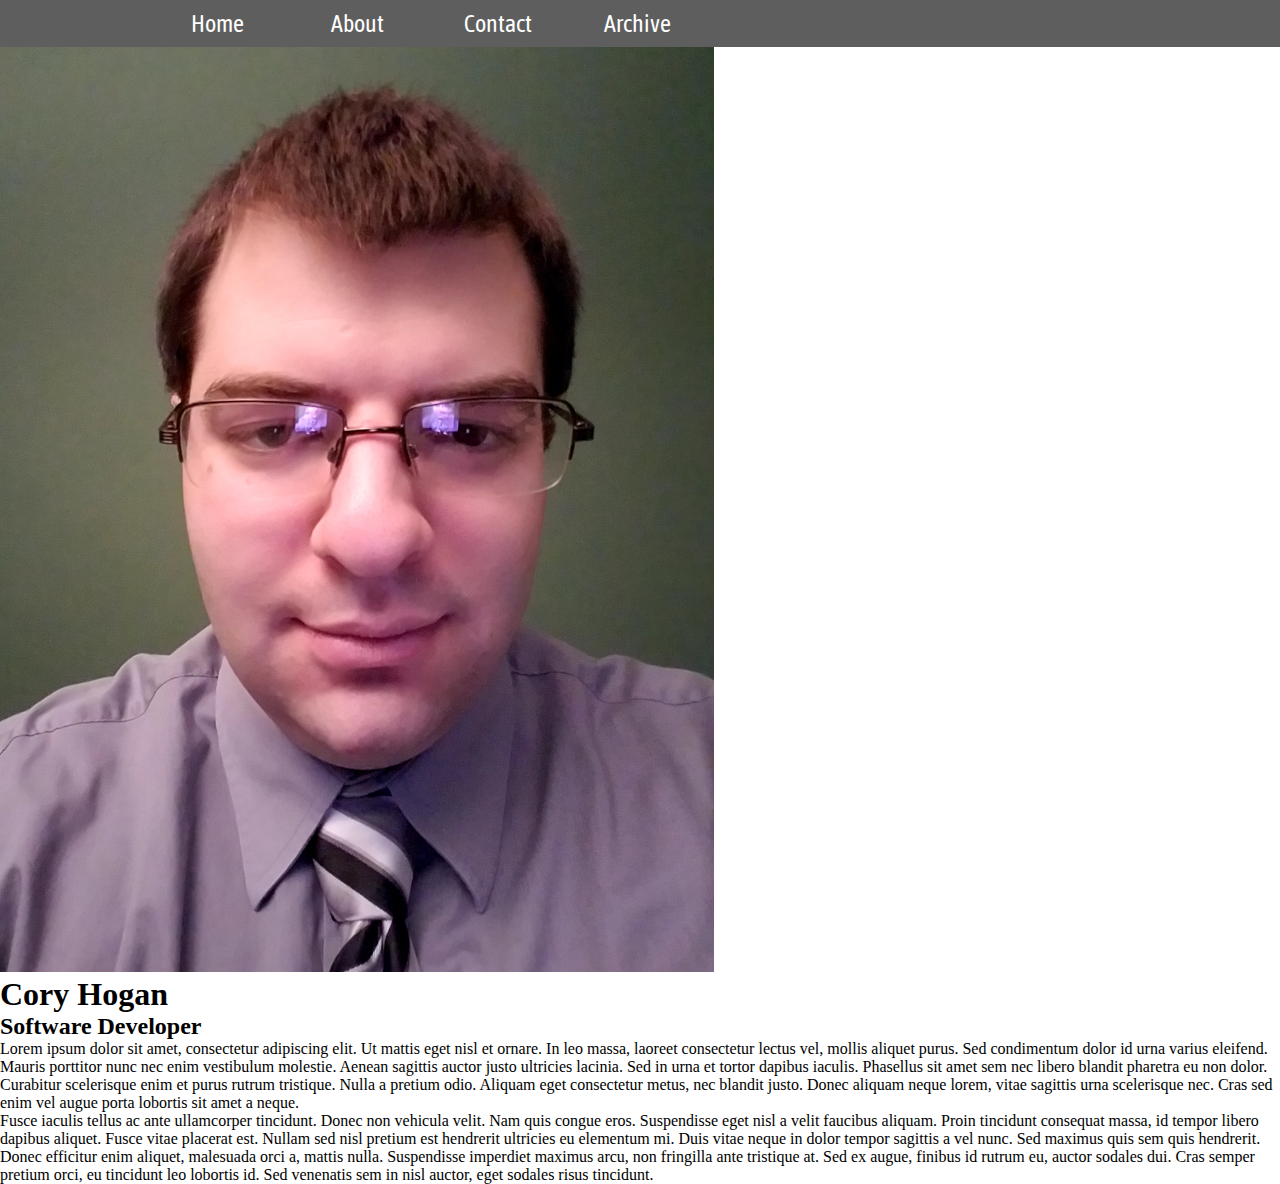
==== about.html @ 2fe5cc15 "Major reorganization" ====
<!DOCTYPE html>
<html lang="en">

<head>
    <meta charset="UTF-8">
    <meta name="viewport" content="width=device-width, initial-scale=1.0">
    <meta http-equiv="X-UA-Compatible" content="ie=edge">
    <link rel="stylesheet" href="style.css">
    <link rel="stylesheet" href="about.css">
    <link href="https://fonts.googleapis.com/css?family=Asap+Condensed" rel="stylesheet">
    <link href="https://fonts.googleapis.com/css?family=Roboto" rel="stylesheet">
    <link href="https://fonts.googleapis.com/css?family=Oswald" rel="stylesheet">
    <script type="text/javascript" src="jquery-3.2.1.min.js" defer></script>
    <script type="text/javascript" src="index.js" defer></script>
    <title>About</title>
</head>

<body>
    <div id="container">
        <div id="nav-bar">
            <div id="nav-bar-filler-left"></div>
            <div id="nav-menu-container">
                <a href="#" class="menu-item">Home</a>
                <a href="about.html" class="menu-item">About</a>
                <a href="#" class="menu-item">Contact</a>
                <a href="#" class="menu-item">Archive</a>
            </div>
            <div id="nav-bar-filler-right"></div>
        </div>
        <div id="content-container">
            <div id="about-content">
                <div id="intro">
                    <img id="portrait" src="res/portrait.png" alt="portrait">
                    <h1>Cory Hogan</h1>
                    <h2>Software Developer</h2>
                </div>
                <div id="description">
                    <p>
                        Lorem ipsum dolor sit amet, consectetur adipiscing elit. Ut mattis eget nisl et ornare. In leo massa, laoreet consectetur
                        lectus vel, mollis aliquet purus. Sed condimentum dolor id urna varius eleifend. Mauris porttitor
                        nunc nec enim vestibulum molestie. Aenean sagittis auctor justo ultricies lacinia. Sed in urna et
                        tortor dapibus iaculis. Phasellus sit amet sem nec libero blandit pharetra eu non dolor. Curabitur
                        scelerisque enim et purus rutrum tristique. Nulla a pretium odio. Aliquam eget consectetur metus,
                        nec blandit justo. Donec aliquam neque lorem, vitae sagittis urna scelerisque nec. Cras sed enim
                        vel augue porta lobortis sit amet a neque.
                    </p>
                    <p>
                        Fusce iaculis tellus ac ante ullamcorper tincidunt. Donec non vehicula velit. Nam quis congue eros. Suspendisse eget nisl
                        a velit faucibus aliquam. Proin tincidunt consequat massa, id tempor libero dapibus aliquet. Fusce
                        vitae placerat est. Nullam sed nisl pretium est hendrerit ultricies eu elementum mi. Duis vitae neque
                        in dolor tempor sagittis a vel nunc. Sed maximus quis sem quis hendrerit. Donec efficitur enim aliquet,
                        malesuada orci a, mattis nulla. Suspendisse imperdiet maximus arcu, non fringilla ante tristique
                        at. Sed ex augue, finibus id rutrum eu, auctor sodales dui. Cras semper pretium orci, eu tincidunt
                        leo lobortis id. Sed venenatis sem in nisl auctor, eget sodales risus tincidunt.
                    </p>
                </div>
            </div>
        </div>
    </div>
</body>

</html>
---- style.css ----
*,
*:before,
*:after {
    -webkit-box-sizing: border-box;
    -moz-box-sizing: border-box;
    box-sizing: border-box;
    margin: 0;
    padding: 0;
}

#container {
    min-width: 400px;
}

#nav-bar {
    width: 100%;
    padding: 0 5px 0 5px;
    display: flex;
    flex-flow: row wrap;
    justify-content: center;
    background: #5E5E5E;
}

#nav-menu-container {
    display: flex;
    flex-flow: row wrap;
    justify-content: center;
    flex: 0 1 auto;
}

#nav-bar-filler-right {
    height: 0;
    flex: 4 1 1px;
}

#nav-bar-filler-left {
    height: 0;
    flex: 1 1 1px;
}

.menu-item {
    font-family: 'Asap Condensed', sans-serif;
    font-size: 24px;
    color: white;
    padding-top: 10px;
    padding-bottom: 10px;
    text-align: center;
    cursor: pointer;
    width: 140px;
    text-decoration: none;
}

.menu-item:hover {
    background: #444444;
}

#content-container {
    width: 100%;
    display: flex;
    justify-content: center;
}

#content {
    /* margin: 0 auto; */
    padding: 30px 10px 10px 10px;
    flex: 0 1 1200px;
    display: flex;
    flex-wrap: wrap-reverse;
}

#text-area {
    font-family: 'Roboto', sans-serif;
    font-size: 16px;
    flex: 999 1 600px;
    margin: 0 20px;
    color: #313131;
}

#text-area h1 {
    font-family: 'Oswald', sans-serif;
    font-size: 36px;
    margin-bottom: 16px;
}

#text-area h2 {
    font-family: 'Oswald', sans-serif;
    font-size: 26px;
}

#text-area p {
    margin-top: 16px;
    margin-bottom: 16px;
}

#text-area .quote {
    font-style: italic;
    margin: 16px;
}

#text-area .insert-img {
    margin-top: 10px;
    margin-right: 10px;
    width: auto;
    max-width: 300px;
    height: auto;
    float: left;
}

#index {
    font-family: 'Asap Condensed', sans-serif;
    font-size: 20px;
    flex: 1 0 auto;
    margin: 0 20px;
    margin-bottom: 20px;
}

#index,
#index * {
    list-style-type: none;
}

#index>li ul {
    display: none;
}

#index>li>ul>li {
    padding-left: 20px;
}

#index>li>ul>li>ul>li {
    padding-left: 20px;
}

.show-children>ul {
    display: block !important;
}

#index li>div:first-child {
    width: 100%;
    cursor: pointer;
    user-select: none;
    background: #5E5E5E;
    color: white;
    padding: 5px 10px;
    margin: 0 0 5px 0;
}

#index li:last-child>div>:first-child {
    margin: 0;
}

#index a {
    text-decoration: none;
    color: white;
}

#index li>div:first-child:hover {
    background: #444444;
}
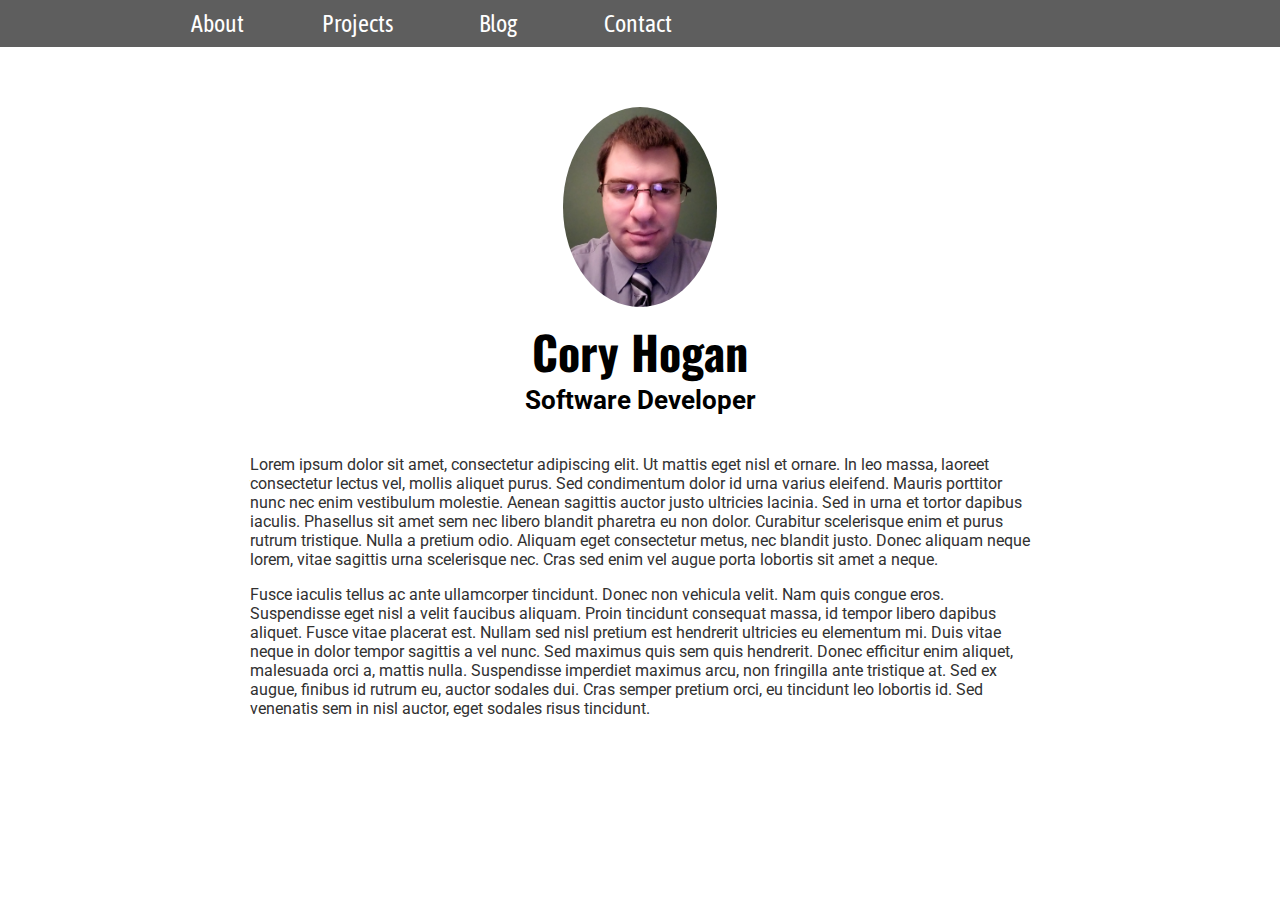
==== commit 1668a1b8: "finshed nav bar" ====
--- a/about.html
+++ b/about.html
@@ -5,13 +5,11 @@
     <meta charset="UTF-8">
     <meta name="viewport" content="width=device-width, initial-scale=1.0">
     <meta http-equiv="X-UA-Compatible" content="ie=edge">
-    <link rel="stylesheet" href="style.css">
-    <link rel="stylesheet" href="about.css">
+    <link rel="stylesheet" href="style/style.css">
+    <link rel="stylesheet" href="style/about.css">
     <link href="https://fonts.googleapis.com/css?family=Asap+Condensed" rel="stylesheet">
     <link href="https://fonts.googleapis.com/css?family=Roboto" rel="stylesheet">
     <link href="https://fonts.googleapis.com/css?family=Oswald" rel="stylesheet">
-    <script type="text/javascript" src="jquery-3.2.1.min.js" defer></script>
-    <script type="text/javascript" src="index.js" defer></script>
     <title>About</title>
 </head>
 
@@ -20,10 +18,10 @@
         <div id="nav-bar">
             <div id="nav-bar-filler-left"></div>
             <div id="nav-menu-container">
-                <a href="#" class="menu-item">Home</a>
                 <a href="about.html" class="menu-item">About</a>
-                <a href="#" class="menu-item">Contact</a>
-                <a href="#" class="menu-item">Archive</a>
+                <a href="projects.html" class="menu-item">Projects</a>
+                <a href="blog.html" class="menu-item">Blog</a>
+                <a href="contact.html" class="menu-item">Contact</a>
             </div>
             <div id="nav-bar-filler-right"></div>
         </div>
--- a/style/style.css
+++ b/style/style.css
@@ -0,0 +1,99 @@
+*,
+*:before,
+*:after {
+    -webkit-box-sizing: border-box;
+    -moz-box-sizing: border-box;
+    box-sizing: border-box;
+    margin: 0;
+    padding: 0;
+}
+
+#container {
+    min-width: 400px;
+}
+
+#nav-bar {
+    width: 100%;
+    padding: 0 5px 0 5px;
+    display: flex;
+    flex-flow: row wrap;
+    justify-content: center;
+    background: #5E5E5E;
+}
+
+#nav-menu-container {
+    display: flex;
+    flex-flow: row wrap;
+    justify-content: center;
+    flex: 0 1 auto;
+}
+
+#nav-bar-filler-right {
+    height: 0;
+    flex: 4 1 1px;
+}
+
+#nav-bar-filler-left {
+    height: 0;
+    flex: 1 1 1px;
+}
+
+.menu-item {
+    user-select: none;
+    font-family: 'Asap Condensed', sans-serif;
+    font-size: 24px;
+    color: white;
+    padding-top: 10px;
+    padding-bottom: 10px;
+    text-align: center;
+    cursor: pointer;
+    width: 140px;
+    text-decoration: none;
+}
+
+.menu-item:hover {
+    background: #444444;
+}
+
+#content-container {
+    width: 100%;
+    display: flex;
+    justify-content: center;
+}
+
+#content {
+    /* margin: 0 auto; */
+    padding: 30px 10px 10px 10px;
+    flex: 0 1 1200px;
+    display: flex;
+    flex-wrap: wrap-reverse;
+}
+
+.text-container {
+    font-family: 'Roboto', sans-serif;
+    font-size: 16px;
+    color: #313131;
+}
+
+.text-container>* {
+    margin-bottom: 16px;
+}
+
+.text-container>*:last-child {
+    margin-bottom: 0;
+}
+
+.text-container h1 {
+    font-family: 'Oswald', sans-serif;
+    font-size: 36px;
+}
+
+.text-container h2 {
+    font-family: 'Oswald', sans-serif;
+    font-size: 26px;
+}
+
+.text-container .quote {
+    font-style: italic;
+    margin: 16px;
+}--- a/style/about.css
+++ b/style/about.css
@@ -0,0 +1,49 @@
+    #about-content {
+    padding: 60px 10px 10px 10px;
+    display: flex;
+    flex: 0 1 800px;
+    flex-direction: column;
+    justify-content: center;
+    align-items: center;
+}
+
+#intro {
+    margin: 0 auto;
+    display: flex;
+    flex-direction: column;
+    justify-content: center;
+    align-items: center;
+    margin-bottom: 40px;
+}
+
+#portrait {
+    max-width: 200px;
+    max-height: 200px;
+    border-radius: 50%;
+}
+
+#intro>h1 {
+    font-family: 'Oswald', sans-serif;
+    font-size: 46px;
+    margin-top: 10px;
+    margin-bottom: 0;
+}
+
+#intro>h2 {
+    font-family: 'Roboto', sans-serif;
+    font-size: 26px;
+    margin: 0;
+}
+
+#description {
+    font-family: 'Roboto', sans-serif;
+    font-size: 16px;
+    color: #313131;
+}
+
+#description>* {
+    margin-bottom: 16px;
+}
+
+#description>*:last-child {
+    margin-bottom: 0;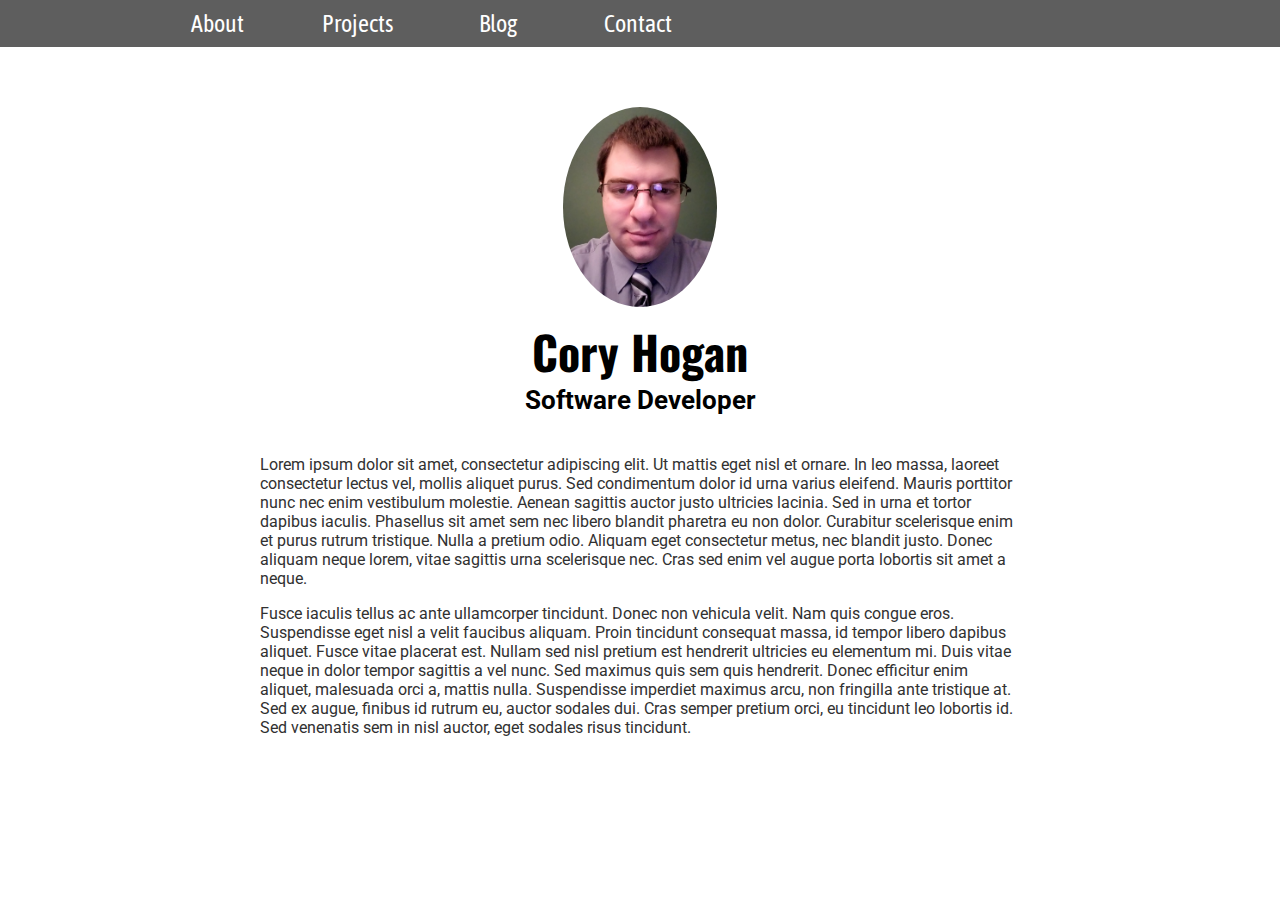
==== commit 69b19caf: "added projects and contact content, cleaned css rules" ====
--- a/about.html
+++ b/about.html
@@ -26,13 +26,13 @@
             <div id="nav-bar-filler-right"></div>
         </div>
         <div id="content-container">
-            <div id="about-content">
+            <div id="content">
                 <div id="intro">
                     <img id="portrait" src="res/portrait.png" alt="portrait">
                     <h1>Cory Hogan</h1>
                     <h2>Software Developer</h2>
                 </div>
-                <div id="description">
+                <div class="text-container">
                     <p>
                         Lorem ipsum dolor sit amet, consectetur adipiscing elit. Ut mattis eget nisl et ornare. In leo massa, laoreet consectetur
                         lectus vel, mollis aliquet purus. Sed condimentum dolor id urna varius eleifend. Mauris porttitor
--- a/style/style.css
+++ b/style/style.css
@@ -62,8 +62,7 @@
 }
 
 #content {
-    /* margin: 0 auto; */
-    padding: 30px 10px 10px 10px;
+    padding: 30px 20px 20px 20px;
     flex: 0 1 1200px;
     display: flex;
     flex-wrap: wrap-reverse;
@@ -86,6 +85,8 @@
 .text-container h1 {
     font-family: 'Oswald', sans-serif;
     font-size: 36px;
+    line-height: 36px;
+    margin-bottom: 24px;
 }
 
 .text-container h2 {
@@ -96,4 +97,8 @@
 .text-container .quote {
     font-style: italic;
     margin: 16px;
+}
+
+.text-container a {
+    text-decoration: none;
 }--- a/style/about.css
+++ b/style/about.css
@@ -1,11 +1,18 @@
-    #about-content {
-    padding: 60px 10px 10px 10px;
-    display: flex;
+/**
+ *  Extended rules
+ */
+
+#content {
+    padding: 60px 20px 20px 20px;
     flex: 0 1 800px;
     flex-direction: column;
     justify-content: center;
     align-items: center;
 }
+
+/**
+ *  New rules
+ */
 
 #intro {
     margin: 0 auto;
@@ -33,17 +40,4 @@
     font-family: 'Roboto', sans-serif;
     font-size: 26px;
     margin: 0;
-}
-
-#description {
-    font-family: 'Roboto', sans-serif;
-    font-size: 16px;
-    color: #313131;
-}
-
-#description>* {
-    margin-bottom: 16px;
-}
-
-#description>*:last-child {
-    margin-bottom: 0;+}